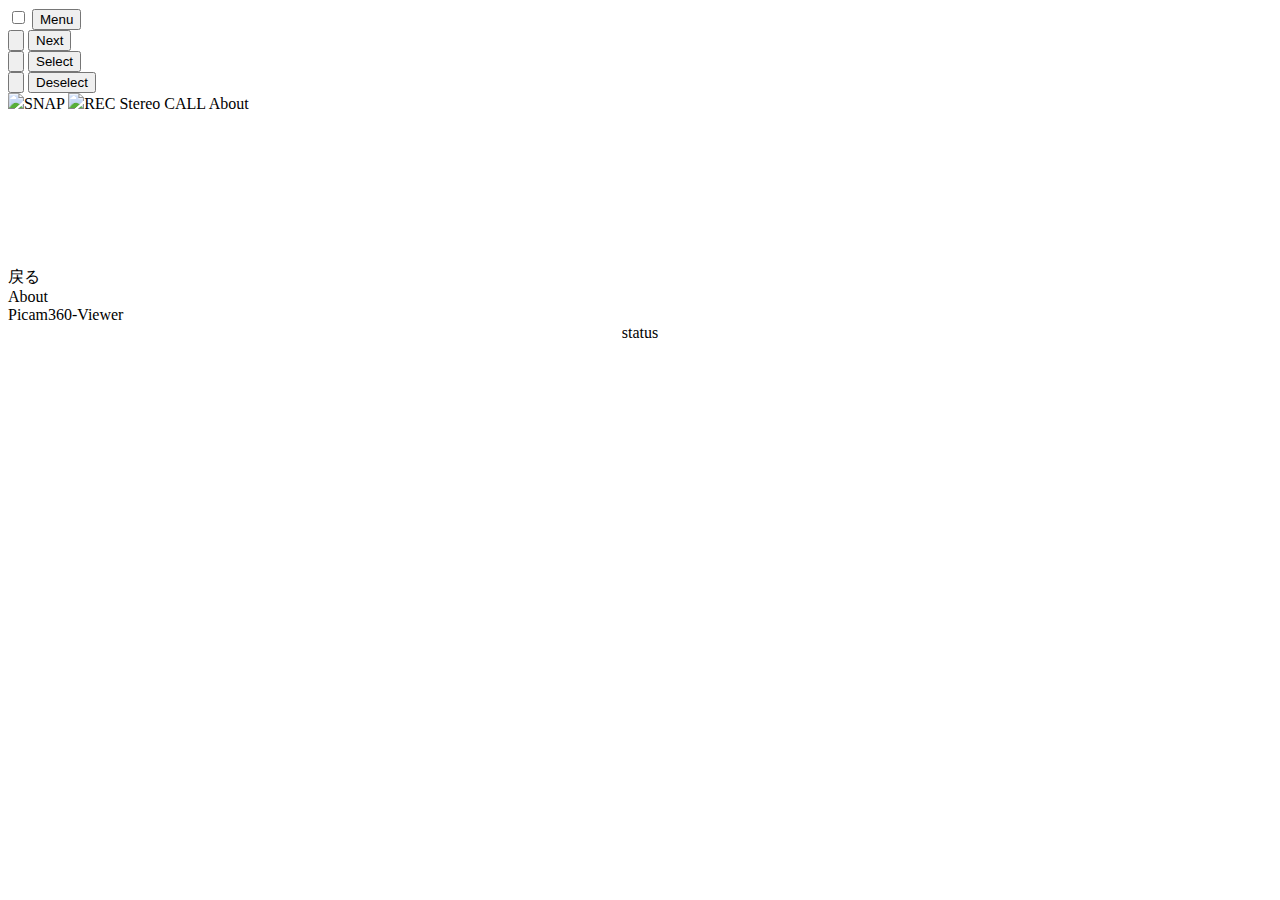
==== index.html @ 6a5ab431 "addEventListener spec migration" ====
<!DOCTYPE html>
<!--
    Licensed to the Apache Software Foundation (ASF) under one
    or more contributor license agreements.  See the NOTICE file
    distributed with this work for additional information
    regarding copyright ownership.  The ASF licenses this file
    to you under the Apache License, Version 2.0 (the
    "License"); you may not use this file except in compliance
    with the License.  You may obtain a copy of the License at

    http:// www.apache.org/licenses/LICENSE-2.0

    Unless required by applicable law or agreed to in writing,
    software distributed under the License is distributed on an
    "AS IS" BASIS, WITHOUT WARRANTIES OR CONDITIONS OF ANY
     KIND, either express or implied.  See the License for the
    specific language governing permissions and limitations
    under the License.
-->
<html>
<head>
<meta charset="utf-8" />
<meta
	name="apple-mobile-web-app-capable"
	content="yes"
/>
<meta
	name="mobile-web-app-capable"
	content="yes"
/>
<meta
	name="viewport"
	content="user-scalable=no, initial-scale=1, maximum-scale=1, minimum-scale=1, width=device-width, height=device-height"
/>

<!-- JS dependencies (order matters!) -->
<script src="lib/angular/angular.js"></script>
<script src="lib/onsen/js/onsenui.js"></script>
<script
	src="lib/jquery/jquery-1.11.3.min.js"
	type="text/javascript"
></script>
<script
	type="text/javascript"
	src="lib/three/three.js"
></script>
<script
	type="text/javascript"
	src="lib/three/StereoEffect.js"
></script>
<script
	type="text/javascript"
	src="lib/moment/moment.js"
></script>
<script
	type="text/javascript"
	src="lib/peer/peer.js"
></script>
<script
	type="text/javascript"
	src="lib/cubic-spline/index.js"
></script>

<!-- CSS dependencies -->
<link
	rel="stylesheet"
	href="lib/onsen/css/onsenui.css"
/>
<link
	rel="stylesheet"
	href="lib/onsen/css/onsen-css-components-dark-theme.css"
/>
<link
	rel="stylesheet"
	href="css/index.css"
/>

<!-- CSP support mode (required for Windows Universal apps) -->
<link
	rel="stylesheet"
	href="lib/angular/angular-csp.css"
/>

<!-- icon for ios -->
<link
	rel="apple-touch-icon"
	href="img/logo.png"
>

<title>Picam360</title>
</head>
<body>
	<ons-sliding-menu
		menu-page="menu.html"
		main-page="main.html"
		side="left"
		var="menu"
		type="push"
		max-slide-distance="260px"
		swipeable="true"
	> </ons-sliding-menu>

	<ons-template id="menu.html"> <ons-page
		modifier="menu-page"
	> <ons-toolbar>
	<div class="right">
		<ons-toolbar-button ng-click="menu.closeMenu()">
		<ons-icon
			icon="fa-times"
			size="28px"
			fixed-width="false"
		></ons-icon> </ons-toolbar-button>
	</div>
	</ons-toolbar> <ons-list id="menu_list"> <ons-list-item class="menu-item">
	<div
		class="button-bar"
		style="width: 240px;"
	>
		<div class="button-bar__item">
			<input
				type="checkbox"
				name="radioInfoType"
				id="menu_button_visible"
				onclick="app.plugin_host.set_menu_visible(this.checked);"
			>
			<button class="button-bar__button">Menu</button>
		</div>
		<div class="button-bar__item">
			<input
				type="button"
				name="radioInfoType"
				id="menu_button_go2next"
				onclick="app.plugin_host.send_command(CAPTURE_DOMAIN + 'go2next_menu');"
			>
			<button class="button-bar__button">Next</button>
		</div>
		<div class="button-bar__item">
			<input
				type="button"
				name="radioInfoType"
				id="menu_button_select"
				onclick="app.plugin_host.send_command(CAPTURE_DOMAIN + 'select_active_menu');"
			>
			<button class="button-bar__button">Select</button>
		</div>
		<div class="button-bar__item">
			<input
				type="button"
				name="radioInfoType"
				id="menu_button_deselect"
				onclick="app.plugin_host.send_command(CAPTURE_DOMAIN + 'deselect_active_menu');"
			>
			<button class="button-bar__button">Deselect</button>
		</div>
	</div>
	</ons-list-item> <ons-list-item class="menu-item"> <ons-row
		align="center"
	> <ons-col align="center"> <ons-button
		valign="middle"
		onclick="app.plugin_host.snap();"
	> <img
		width="25"
		src="img/snap_icon.png"
	/>SNAP</ons-button> <ons-button
		valign="middle"
		onclick="app.plugin_host.rec();"
	> <img
		id="imgRec"
		width="25"
		src="img/start_record_icon.png"
	/>REC</ons-button> </ons-col> </ons-row></ons-list-item> <ons-list-item class="menu-item"> <ons-row
		align="center"
	> <ons-col>Stereo</ons-col> <ons-col align="right"> <ons-switch
		var="swStereoView"
		onchange="app.plugin_host.set_stereo(swStereoView.isChecked());"
	></ons-switch> </ons-col> </ons-row></ons-list-item> <ons-list-item
		class="menu-item"
		id="uiCall"
	> <ons-row align="center"> <ons-col>CALL</ons-col> <ons-col
		align="right"
	> <ons-switch
		var="swCall"
		onchange="app.plugin_host.call(swCall.isChecked());"
	></ons-switch> </ons-col> </ons-row></ons-list-item> <ons-list-item
		class="menu-item"
		ng-click="app.navi.pushPage('about.html');menu.closeMenu();"
	> <ons-icon
		icon="fa-info-circle"
		fixed-width="true"
	></ons-icon> About </ons-list-item></ons-list></ons-page> </ons-template>

	<ons-template id="main.html"> <ons-navigator
		animation="slide"
		var="app.navi"
	> <ons-page>
	<div
		class="main_view"
		id="container"
	>
		<canvas id="panorama"></canvas>
		<div id="overlay"></div>
	</div>
	</ons-page> </ons-navigator> </ons-template>

	<ons-template id="about.html"> <ons-page> <ons-toolbar>
	<div class="left">
		<ons-back-button>戻る</ons-back-button>
	</div>
	<div class="center">About</div>
	</ons-toolbar> <ons-row style="margin-top: 100px; text-align: center;"> <ons-col>
	Picam360-Viewer </ons-col> </ons-row> <ons-row
		style="margin-top: 100px; text-align: center;"
	> <ons-col>
	<div id="divStatus">status</div>
	</ons-col> </ons-row></ons-page> </ons-template>

	<script
		type="text/javascript"
		src="js/printf.js?cache=no"
	></script>
	<script
		type="text/javascript"
		src="js/bmp_header.js?cache=no"
	></script>
	<script
		type="text/javascript"
		src="js/mpu.js?cache=no"
	></script>
	<script
		type="text/javascript"
		src="js/rtp.js?cache=no"
	></script>
	<script
		type="text/javascript"
		src="js/rtcp.js?cache=no"
	></script>
	<script
		type="text/javascript"
		src="js/mjpeg_decoder.js?cache=no"
	></script>
	<script
		type="text/javascript"
		src="js/h264_decoder.js?cache=no"
	></script>
	<script
		type="text/javascript"
		src="js/h265_decoder.js?cache=no"
	></script>
	<script
		type="text/javascript"
		src="js/omvr.js?cache=no"
	></script>
	<script
		type="text/javascript"
		src="js/index.js?cache=no"
	></script>

	<!-- --------------- App init --------------- -->

	<script>
		ons.bootstrap();
		ons.ready(function() {
			//addEventListener spec migration
			var supportsPassive = false;
			try {
				var opts = Object.defineProperty({}, 'passive', {
					get : function() {
						supportsPassive = true;
					}
				});
				window.addEventListener("test", null, opts);
			} catch (e) {
			}
			document.addEventListener("touchmove", function(event) {
				if (!menu.isMenuOpened()
					&& app.navi.getCurrentPage().name != "about.html") {
					event.preventDefault();
				}
			}, supportsPassive ? {
				passive : false
			} : false);

			app.main();
		});
	</script>
</body>
</html>
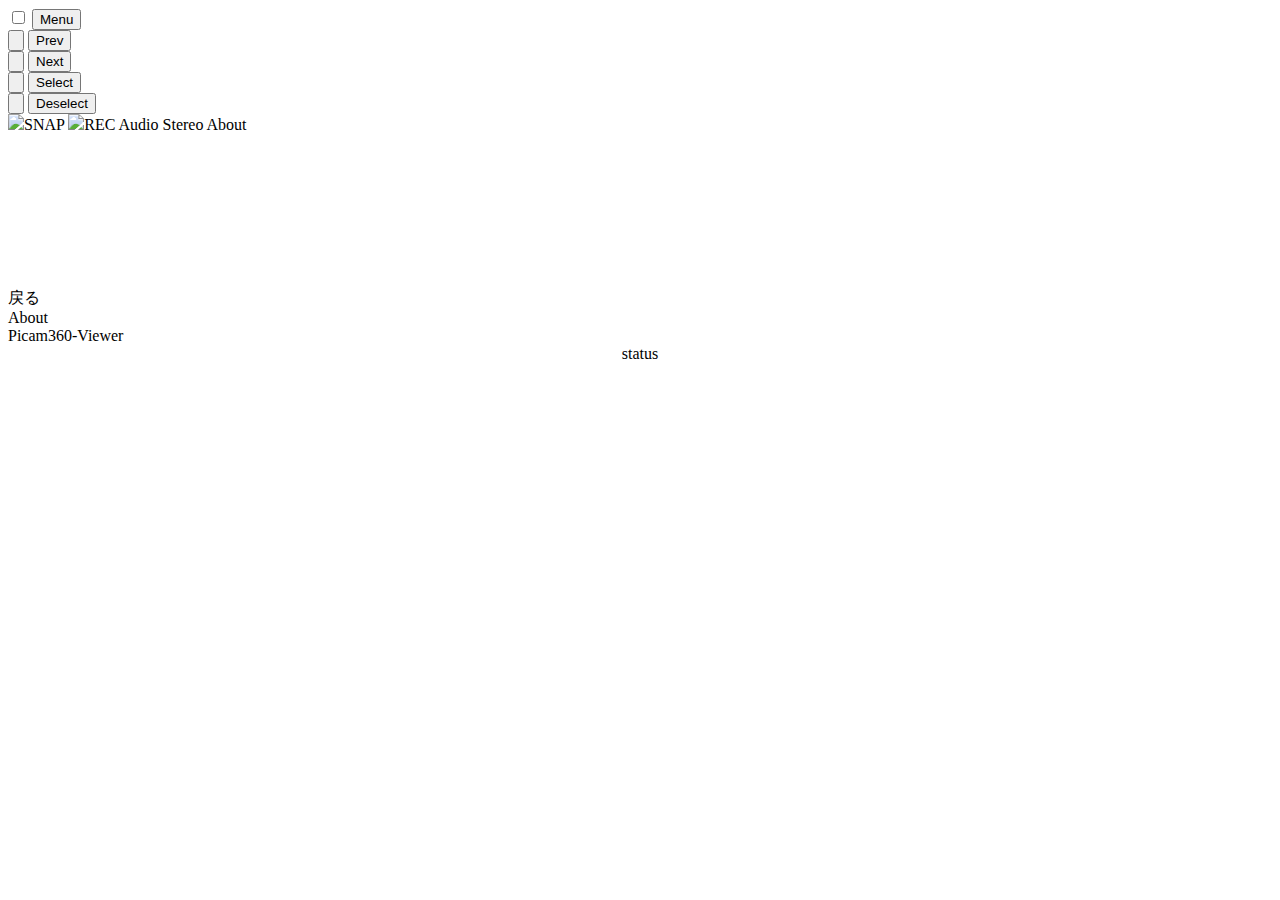
==== commit 9be9f443: "offscreen" ====
--- a/index.html
+++ b/index.html
@@ -54,10 +54,6 @@
 ></script>
 <script
 	type="text/javascript"
-	src="lib/peer/peer.js"
-></script>
-<script
-	type="text/javascript"
 	src="lib/cubic-spline/index.js"
 ></script>
 
@@ -94,7 +90,7 @@
 		menu-page="menu.html"
 		main-page="main.html"
 		side="left"
-		var="menu"
+		var="app.menu"
 		type="push"
 		max-slide-distance="260px"
 		swipeable="true"
@@ -104,7 +100,7 @@
 		modifier="menu-page"
 	> <ons-toolbar>
 	<div class="right">
-		<ons-toolbar-button ng-click="menu.closeMenu()">
+		<ons-toolbar-button ng-click="app.menu.closeMenu()">
 		<ons-icon
 			icon="fa-times"
 			size="28px"
@@ -124,6 +120,15 @@
 				onclick="app.plugin_host.set_menu_visible(this.checked);"
 			>
 			<button class="button-bar__button">Menu</button>
+		</div>
+		<div class="button-bar__item">
+			<input
+				type="button"
+				name="radioInfoType"
+				id="menu_button_back2previouse_menu"
+				onclick="app.plugin_host.send_command(CAPTURE_DOMAIN + 'back2previouse_menu');"
+			>
+			<button class="button-bar__button">Prev</button>
 		</div>
 		<div class="button-bar__item">
 			<input
@@ -170,12 +175,18 @@
 		src="img/start_record_icon.png"
 	/>REC</ons-button> </ons-col> </ons-row></ons-list-item> <ons-list-item class="menu-item"> <ons-row
 		align="center"
+	> <ons-col>Audio</ons-col> <ons-col align="right"> <ons-switch
+		var="swAudioPlay"
+		onchange="app.plugin_host.set_audio(swAudioPlay.isChecked());"
+	></ons-switch> </ons-col> </ons-row></ons-list-item> <ons-list-item class="menu-item"> <ons-row
+		align="center"
 	> <ons-col>Stereo</ons-col> <ons-col align="right"> <ons-switch
 		var="swStereoView"
 		onchange="app.plugin_host.set_stereo(swStereoView.isChecked());"
 	></ons-switch> </ons-col> </ons-row></ons-list-item> <ons-list-item
 		class="menu-item"
 		id="uiCall"
+		style="display : none"
 	> <ons-row align="center"> <ons-col>CALL</ons-col> <ons-col
 		align="right"
 	> <ons-switch
@@ -183,7 +194,7 @@
 		onchange="app.plugin_host.call(swCall.isChecked());"
 	></ons-switch> </ons-col> </ons-row></ons-list-item> <ons-list-item
 		class="menu-item"
-		ng-click="app.navi.pushPage('about.html');menu.closeMenu();"
+		ng-click="app.navi.pushPage('about.html');app.menu.closeMenu();"
 	> <ons-icon
 		icon="fa-info-circle"
 		fixed-width="true"
@@ -216,6 +227,10 @@
 
 	<script
 		type="text/javascript"
+		src="js/events.js?cache=no"
+	></script>
+	<script
+		type="text/javascript"
 		src="js/printf.js?cache=no"
 	></script>
 	<script
@@ -248,7 +263,19 @@
 	></script>
 	<script
 		type="text/javascript"
-		src="js/omvr.js?cache=no"
+		src="js/opus_decoder.js?cache=no"
+	></script>
+	<script
+		type="text/javascript"
+		src="js/audio_handler.js?cache=no"
+	></script>
+	<script
+		type="text/javascript"
+		src="js/video_handler.js?cache=no"
+	></script>
+	<script
+		type="text/javascript"
+		src="js/signaling.js?cache=no"
 	></script>
 	<script
 		type="text/javascript"
@@ -272,7 +299,7 @@
 			} catch (e) {
 			}
 			document.addEventListener("touchmove", function(event) {
-				if (!menu.isMenuOpened()
+				if (!app.menu.isMenuOpened()
 					&& app.navi.getCurrentPage().name != "about.html") {
 					event.preventDefault();
 				}
